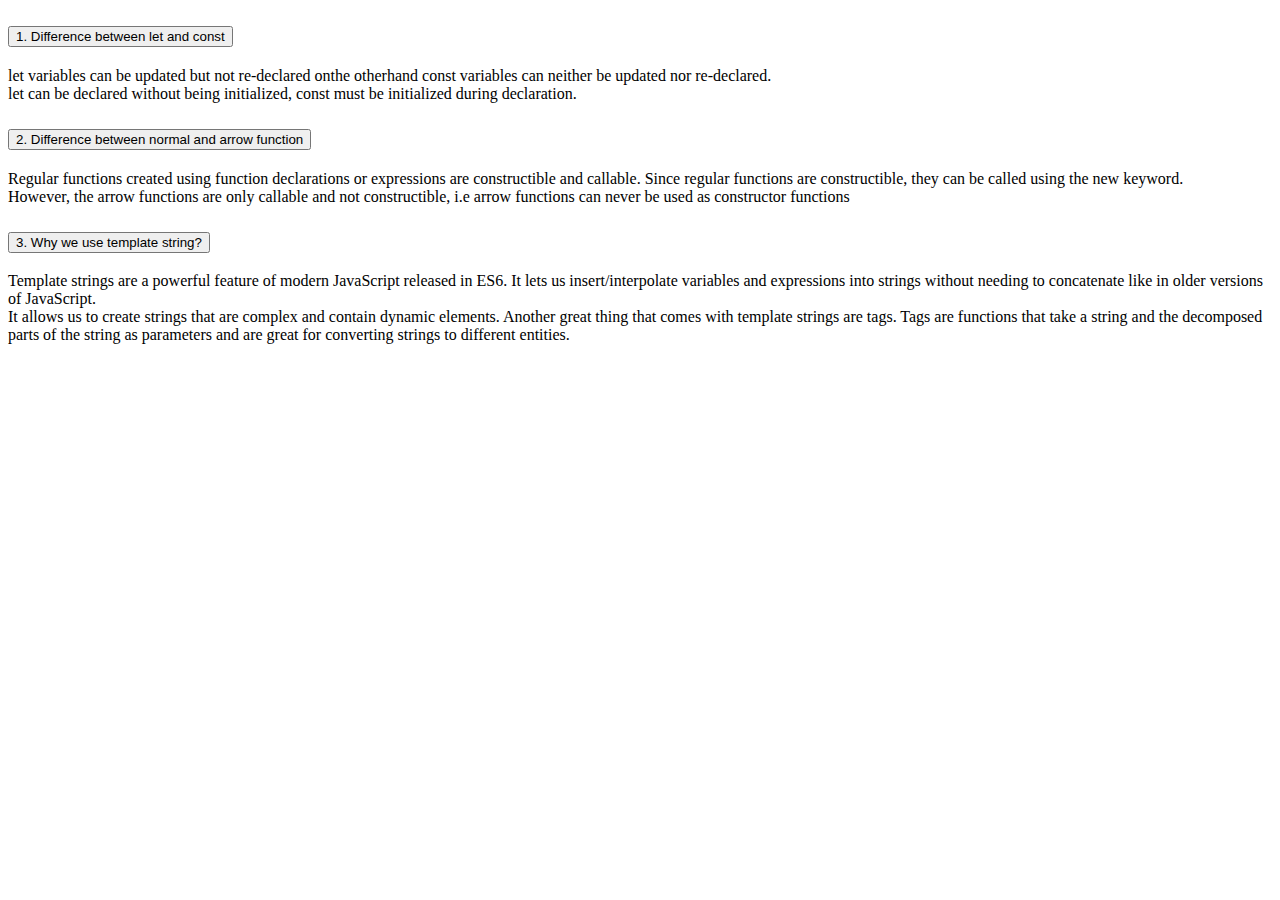
==== blog.html @ 2c5d5b13 "blog added" ====
<!DOCTYPE html>
<html lang="en">
<head>
    <meta charset="UTF-8">
    <meta http-equiv="X-UA-Compatible" content="IE=edge">
    <meta name="viewport" content="width=device-width, initial-scale=1.0">
    <title>Latest News</title>

    <!-- css style links -->
    <link rel="stylesheet" href="blog.css">
    
    <!-- bootstrap link added  -->
    <link href="https://cdn.jsdelivr.net/npm/bootstrap@5.2.0/dist/css/bootstrap.min.css" rel="stylesheet"
        integrity="sha384-gH2yIJqKdNHPEq0n4Mqa/HGKIhSkIHeL5AyhkYV8i59U5AR6csBvApHHNl/vI1Bx" crossorigin="anonymous">
</head>
<body>
    <main>
        <section class="container">
            <div class="accordion accordion-flush" id="accordionFlushExample">
                <div class="accordion-item">
                    <h2 class="accordion-header" id="flush-headingOne">
                        <button class="accordion-button collapsed" type="button" data-bs-toggle="collapse"
                            data-bs-target="#flush-collapseOne" aria-expanded="false" aria-controls="flush-collapseOne">1. 
                            Difference between let and const
                        </button>
                    </h2>
                    <div id="flush-collapseOne" class="accordion-collapse collapse" aria-labelledby="flush-headingOne"
                        data-bs-parent="#accordionFlushExample">
                        <div class="accordion-body">let variables can be updated but not re-declared onthe otherhand const variables can neither be updated nor re-declared. <br>
                            let can be declared without being initialized, const must be initialized during declaration.

                        </div>
                    </div>
                </div>
                <div class="accordion-item">
                    <h2 class="accordion-header" id="flush-headingTwo">
                        <button class="accordion-button collapsed" type="button" data-bs-toggle="collapse"
                            data-bs-target="#flush-collapseTwo" aria-expanded="false" aria-controls="flush-collapseTwo">
                            2. Difference between normal and arrow function
                        </button>
                    </h2>
                    <div id="flush-collapseTwo" class="accordion-collapse collapse" aria-labelledby="flush-headingTwo"
                        data-bs-parent="#accordionFlushExample">
                        <div class="accordion-body">Regular functions created using function declarations or expressions are constructible and callable. Since regular
                        functions are constructible, they can be called using the new keyword. <br>
                        However, the arrow functions are only callable
                        and not constructible, i.e arrow functions can never be used as constructor functions</div>
                    </div>
                </div>
                <div class="accordion-item">
                    <h2 class="accordion-header" id="flush-headingThree">
                        <button class="accordion-button collapsed" type="button" data-bs-toggle="collapse"
                            data-bs-target="#flush-collapseThree" aria-expanded="false" aria-controls="flush-collapseThree">
                            3. Why we use template string?
                        </button>
                    </h2>
                    <div id="flush-collapseThree" class="accordion-collapse collapse" aria-labelledby="flush-headingThree"
                        data-bs-parent="#accordionFlushExample">
                        <div class="accordion-body">Template strings are a powerful feature of modern JavaScript released in ES6. It lets us insert/interpolate variables
                        and expressions into strings without needing to concatenate like in older versions of JavaScript. <br>
                        It allows us to create
                        strings that are complex and contain dynamic elements. Another great thing that comes with template strings are tags.
                        Tags are functions that take a string and the decomposed parts of the string as parameters and are great for converting
                        strings to different entities.</div>
                    </div>
                </div>
            </div>
        </section>
    </main>
    


    <!-- script links added -->
    <script src="https://cdn.jsdelivr.net/npm/bootstrap@5.2.0/dist/js/bootstrap.bundle.min.js"
        integrity="sha384-A3rJD856KowSb7dwlZdYEkO39Gagi7vIsF0jrRAoQmDKKtQBHUuLZ9AsSv4jD4Xa"
        crossorigin="anonymous"></script>
</body>
</html>
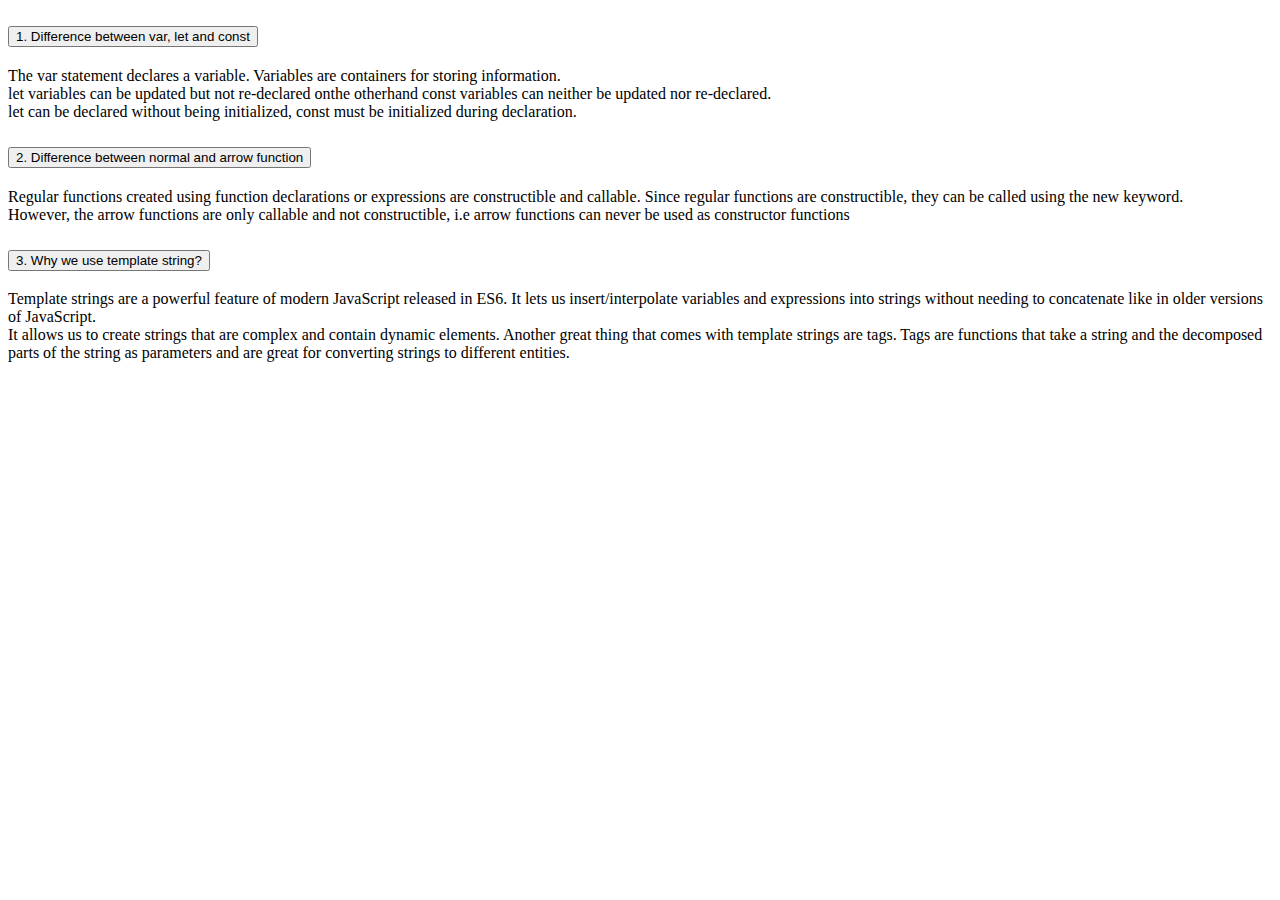
==== commit c8ef26a0: "qst fixed" ====
--- a/blog.html
+++ b/blog.html
@@ -21,12 +21,12 @@
                     <h2 class="accordion-header" id="flush-headingOne">
                         <button class="accordion-button collapsed" type="button" data-bs-toggle="collapse"
                             data-bs-target="#flush-collapseOne" aria-expanded="false" aria-controls="flush-collapseOne">1. 
-                            Difference between let and const
+                            Difference between var, let and const
                         </button>
                     </h2>
                     <div id="flush-collapseOne" class="accordion-collapse collapse" aria-labelledby="flush-headingOne"
                         data-bs-parent="#accordionFlushExample">
-                        <div class="accordion-body">let variables can be updated but not re-declared onthe otherhand const variables can neither be updated nor re-declared. <br>
+                        <div class="accordion-body">The var statement declares a variable. Variables are containers for storing information. <br> let variables can be updated but not re-declared onthe otherhand const variables can neither be updated nor re-declared. <br>
                             let can be declared without being initialized, const must be initialized during declaration.
 
                         </div>
